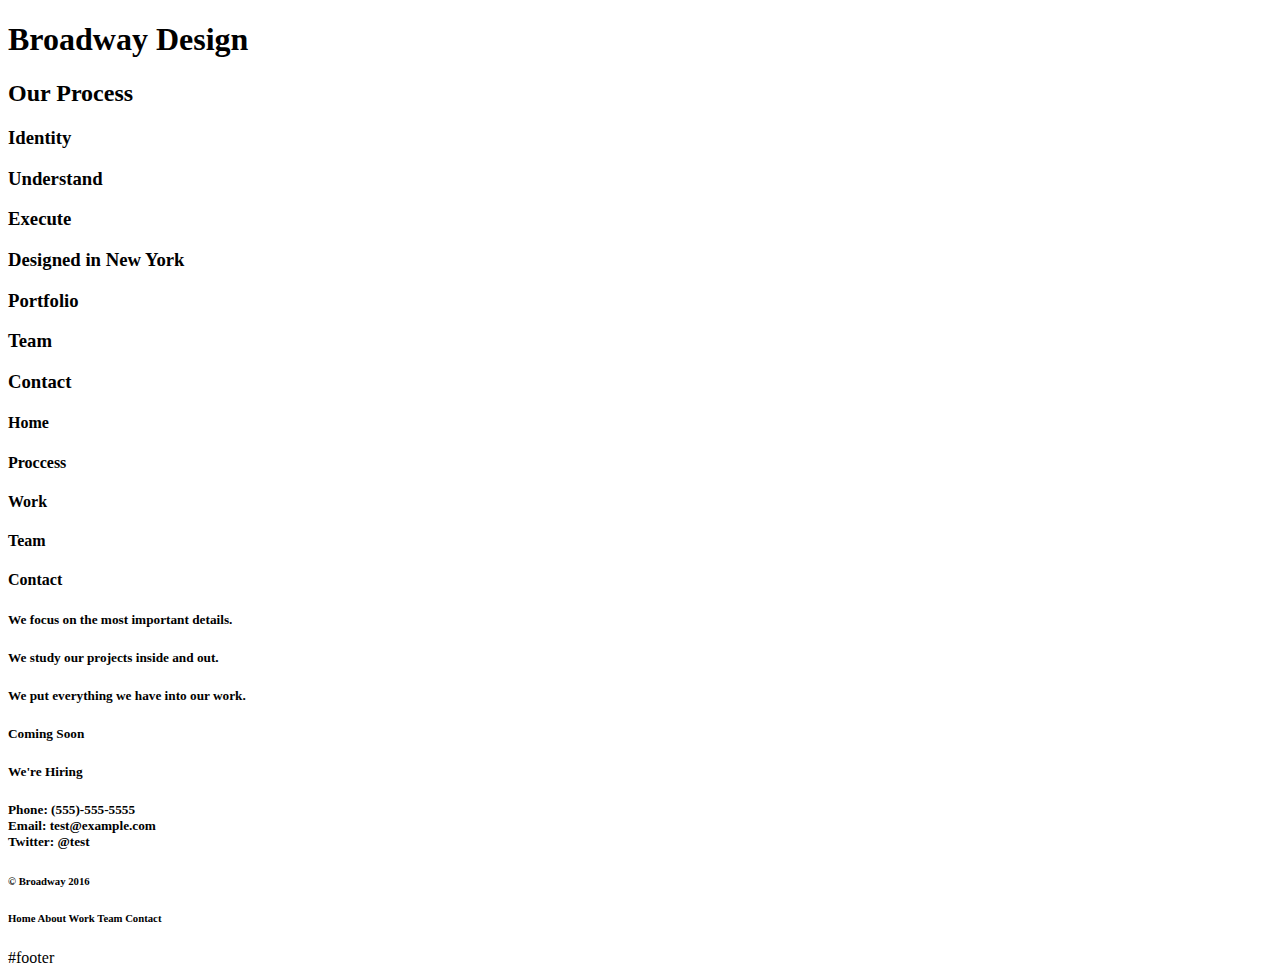
==== Broadway/index.html @ 82f759a9 "Update repository with first draft of HTML code." ====
<!DOCTYPE html>
<html>
<head>
 <title>Broadway Design</title>
</head>
<body>


</body>
</html>

<h1>Broadway Design</h1>

<h2>Our Process</h2>

<h3>Identity</h3>
<h3>Understand</h3>
<h3>Execute</h3>
<h3>Designed in New York</h3>
<h3>Portfolio</h3>
<h3>Team</h3>
<h3>Contact</h3>


<h4>Home</h4>
<h4>Proccess</h4>
<h4>Work</h4>
<h4>Team</h4>
<h4>Contact</h4>


<h5>We focus on the most important details.</h5>
<h5>We study our projects inside and out.</h5>
<h5>We put everything we have into our work.</h5>
<h5>Coming Soon</h5>
<h5>We're Hiring</h5>
<h5>Phone: (555)-555-5555<br />Email: test@example.com<br />Twitter: @test</h5>

 <h6>&copy Broadway 2016</h6>
 <h6>Home About Work Team Contact</h6>


#footer
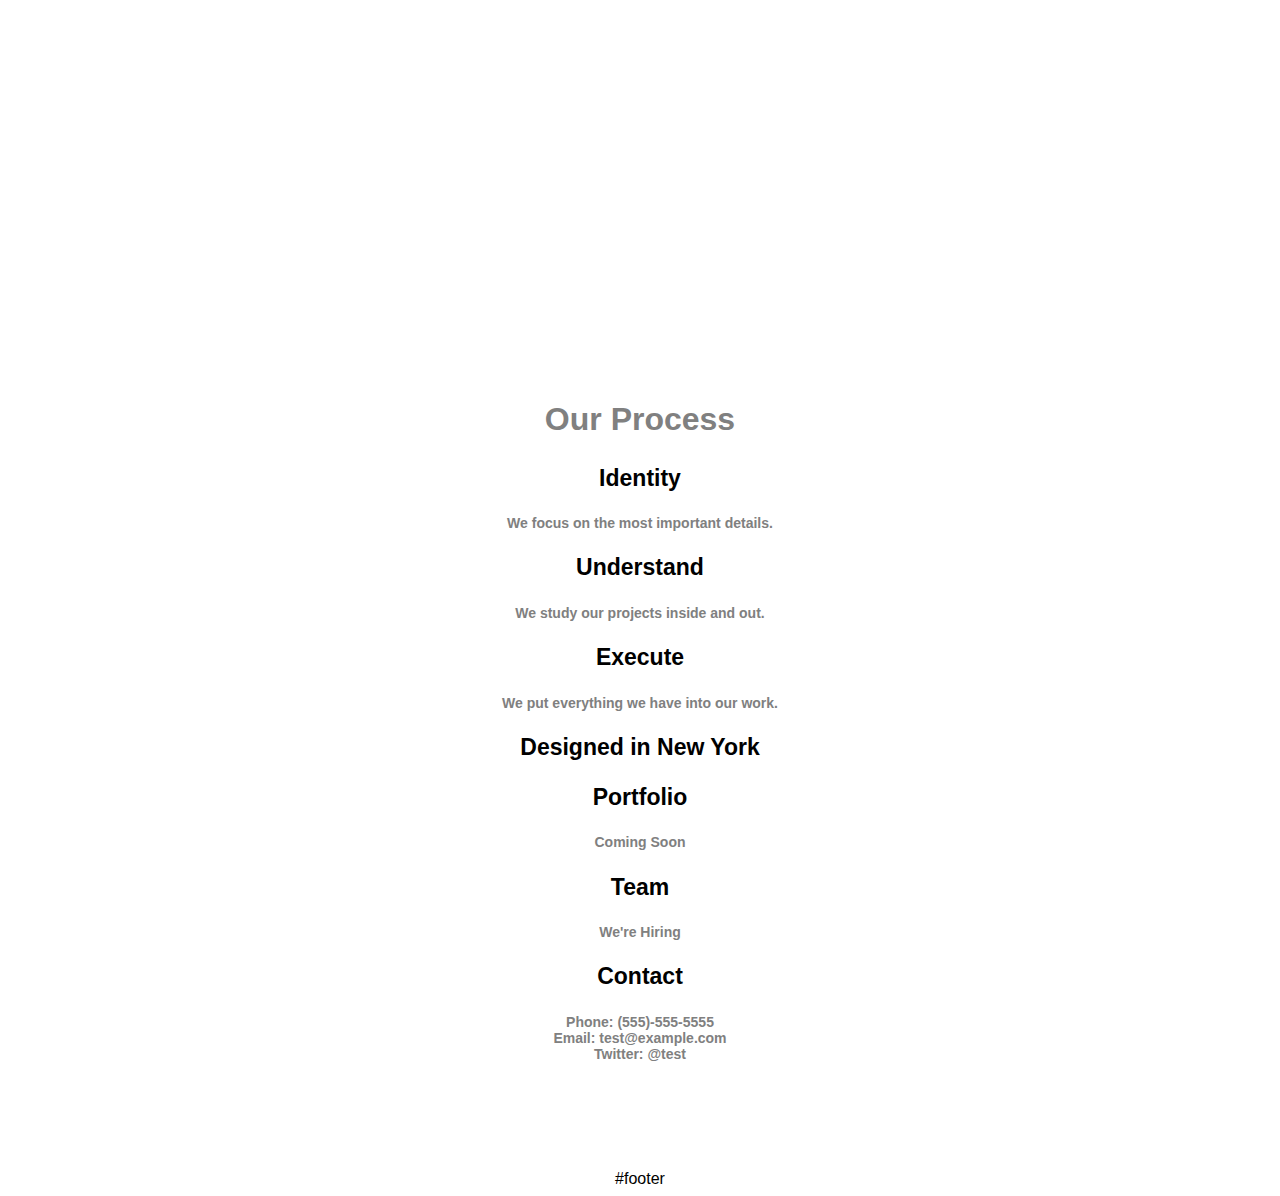
==== commit 0e7a58a9: "Update repository with second draft of HTML code." ====
--- a/Broadway/index.html
+++ b/Broadway/index.html
@@ -2,42 +2,50 @@
 <html>
 <head>
  <title>Broadway Design</title>
+ <link href="resources\css\style.css" type="text/css" rel="stylesheet">
 </head>
 <body>
+  <span>
+  <h1>Broadway Design</h1>
+  <h4>Home</h4>
+  <h4>Proccess</h4>
+  <h4>Work</h4>
+  <h4>Team</h4>
+  <h4>Contact</h4>
+  </span>
 
+  <h2>Our Process</h2>
+
+  <h3>Identity</h3>
+  <h5>We focus on the most important details.</h5>
+
+
+
+  <h3>Understand</h3>
+  <h5>We study our projects inside and out.</h5>
+
+
+  <h3>Execute</h3>
+  <h5>We put everything we have into our work.</h5>
+
+  <h3>Designed in New York</h3>
+  <h3>Portfolio</h3>
+  <h5>Coming Soon</h5>
+
+
+  <h3>Team</h3>
+  <h5>We're Hiring</h5>
+
+  <h3>Contact</h3>
+
+
+  <h5>Phone: (555)-555-5555<br />Email: test@example.com<br />Twitter: @test</h5>
+
+   <h6>&copy Broadway 2016</h6>
+   <h4>Home About Work Team Contact</h4>
+
+
+  #footer
 
 </body>
 </html>
-
-<h1>Broadway Design</h1>
-
-<h2>Our Process</h2>
-
-<h3>Identity</h3>
-<h3>Understand</h3>
-<h3>Execute</h3>
-<h3>Designed in New York</h3>
-<h3>Portfolio</h3>
-<h3>Team</h3>
-<h3>Contact</h3>
-
-
-<h4>Home</h4>
-<h4>Proccess</h4>
-<h4>Work</h4>
-<h4>Team</h4>
-<h4>Contact</h4>
-
-
-<h5>We focus on the most important details.</h5>
-<h5>We study our projects inside and out.</h5>
-<h5>We put everything we have into our work.</h5>
-<h5>Coming Soon</h5>
-<h5>We're Hiring</h5>
-<h5>Phone: (555)-555-5555<br />Email: test@example.com<br />Twitter: @test</h5>
-
- <h6>&copy Broadway 2016</h6>
- <h6>Home About Work Team Contact</h6>
-
-
-#footer
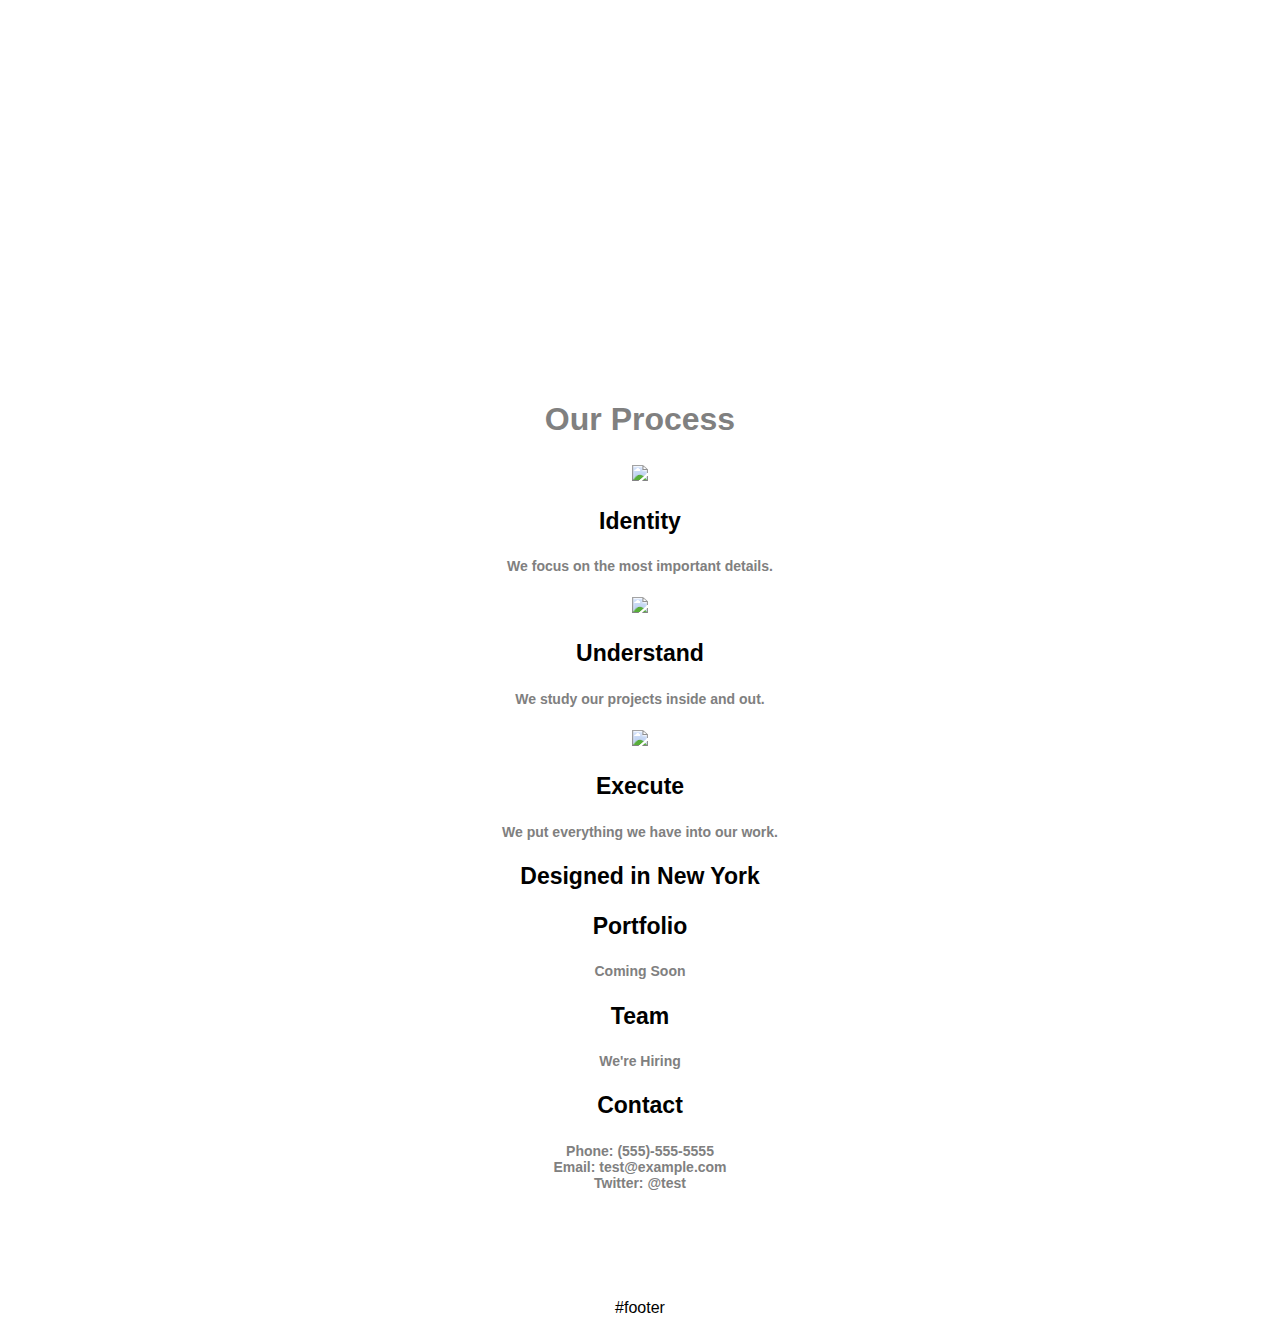
==== commit e15a06ad: "Update repository with third draft of HTML code." ====
--- a/Broadway/index.html
+++ b/Broadway/index.html
@@ -5,28 +5,29 @@
  <link href="resources\css\style.css" type="text/css" rel="stylesheet">
 </head>
 <body>
-  <span>
+  <div class="main-banner">
   <h1>Broadway Design</h1>
   <h4>Home</h4>
   <h4>Proccess</h4>
   <h4>Work</h4>
   <h4>Team</h4>
   <h4>Contact</h4>
-  </span>
+  </div>
 
   <h2>Our Process</h2>
-
+  <img src="https://s3.amazonaws.com/codecademy-content/programs/freelance-one/broadway/images/identify.svg" />
   <h3>Identity</h3>
   <h5>We focus on the most important details.</h5>
-
-
-
+  <img src="https://s3.amazonaws.com/codecademy-content/programs/freelance-one/broadway/images/understand.svg" />
   <h3>Understand</h3>
   <h5>We study our projects inside and out.</h5>
+  <img src="https://s3.amazonaws.com/codecademy-content/programs/freelance-one/broadway/images/execute.svg" />
 
 
   <h3>Execute</h3>
+  <div class="main-banner">
   <h5>We put everything we have into our work.</h5>
+  </div>
 
   <h3>Designed in New York</h3>
   <h3>Portfolio</h3>
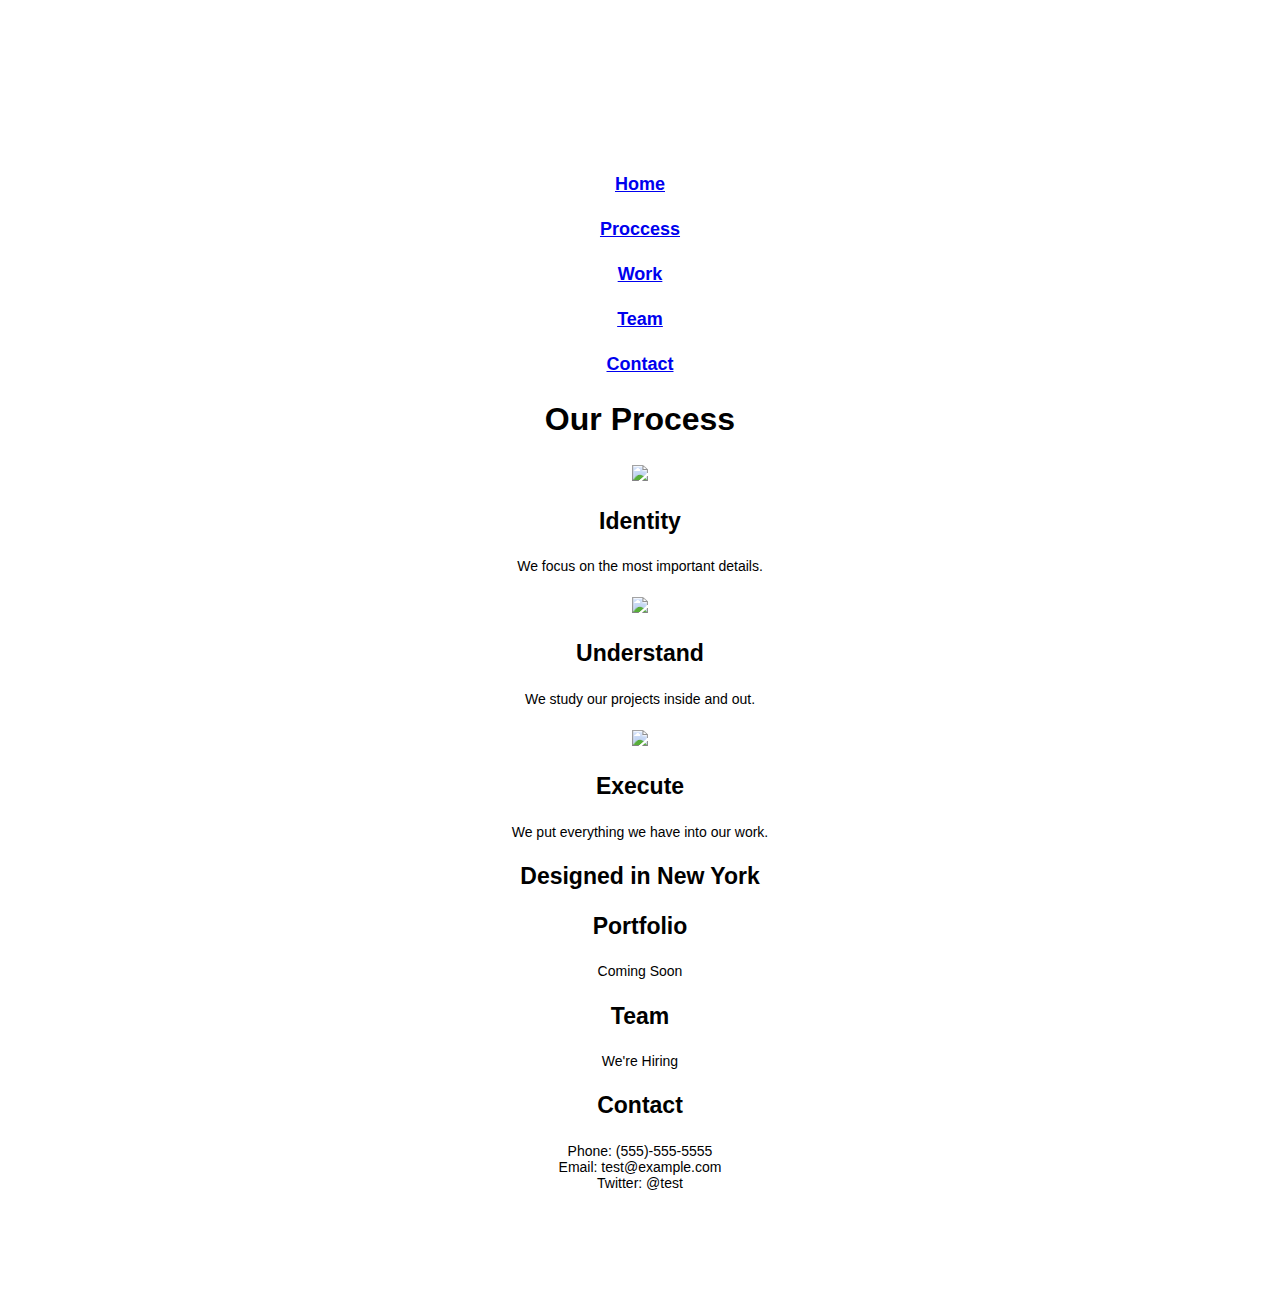
==== commit 13d83508: "Update repository with fourth draft of HTML code." ====
--- a/Broadway/index.html
+++ b/Broadway/index.html
@@ -5,15 +5,16 @@
  <link href="resources\css\style.css" type="text/css" rel="stylesheet">
 </head>
 <body>
+  <section id="home">
   <div class="main-banner">
   <h1>Broadway Design</h1>
-  <h4>Home</h4>
-  <h4>Proccess</h4>
-  <h4>Work</h4>
-  <h4>Team</h4>
-  <h4>Contact</h4>
+  <h4><a href="#home">Home</a></h4>
+  <h4><a href="#home">Proccess</a></h4>
+  <h4><a href="#home">Work</a></h4>
+  <h4><a href="#team">Team</a></h4>
+  <h4><a href="#contact">Contact</a></h4>
   </div>
-
+</section>
   <h2>Our Process</h2>
   <img src="https://s3.amazonaws.com/codecademy-content/programs/freelance-one/broadway/images/identify.svg" />
   <h3>Identity</h3>
@@ -25,28 +26,25 @@
 
 
   <h3>Execute</h3>
+  <h5>We put everything we have into our work.</h5>
+
   <div class="main-banner">
-  <h5>We put everything we have into our work.</h5>
-  </div>
-
   <h3>Designed in New York</h3>
+    </div>
   <h3>Portfolio</h3>
   <h5>Coming Soon</h5>
 
-
+  <div id="team">
   <h3>Team</h3>
   <h5>We're Hiring</h5>
-
+</div>
+  <div id="contact">
   <h3>Contact</h3>
-
-
   <h5>Phone: (555)-555-5555<br />Email: test@example.com<br />Twitter: @test</h5>
-
-   <h6>&copy Broadway 2016</h6>
-   <h4>Home About Work Team Contact</h4>
-
-
-  #footer
+</div>
+   <div class="footer">
+   <h6>&copy Broadway 2016</h6><h4>Home About Work Team Contact</h4>
+ </div>
 
 </body>
 </html>
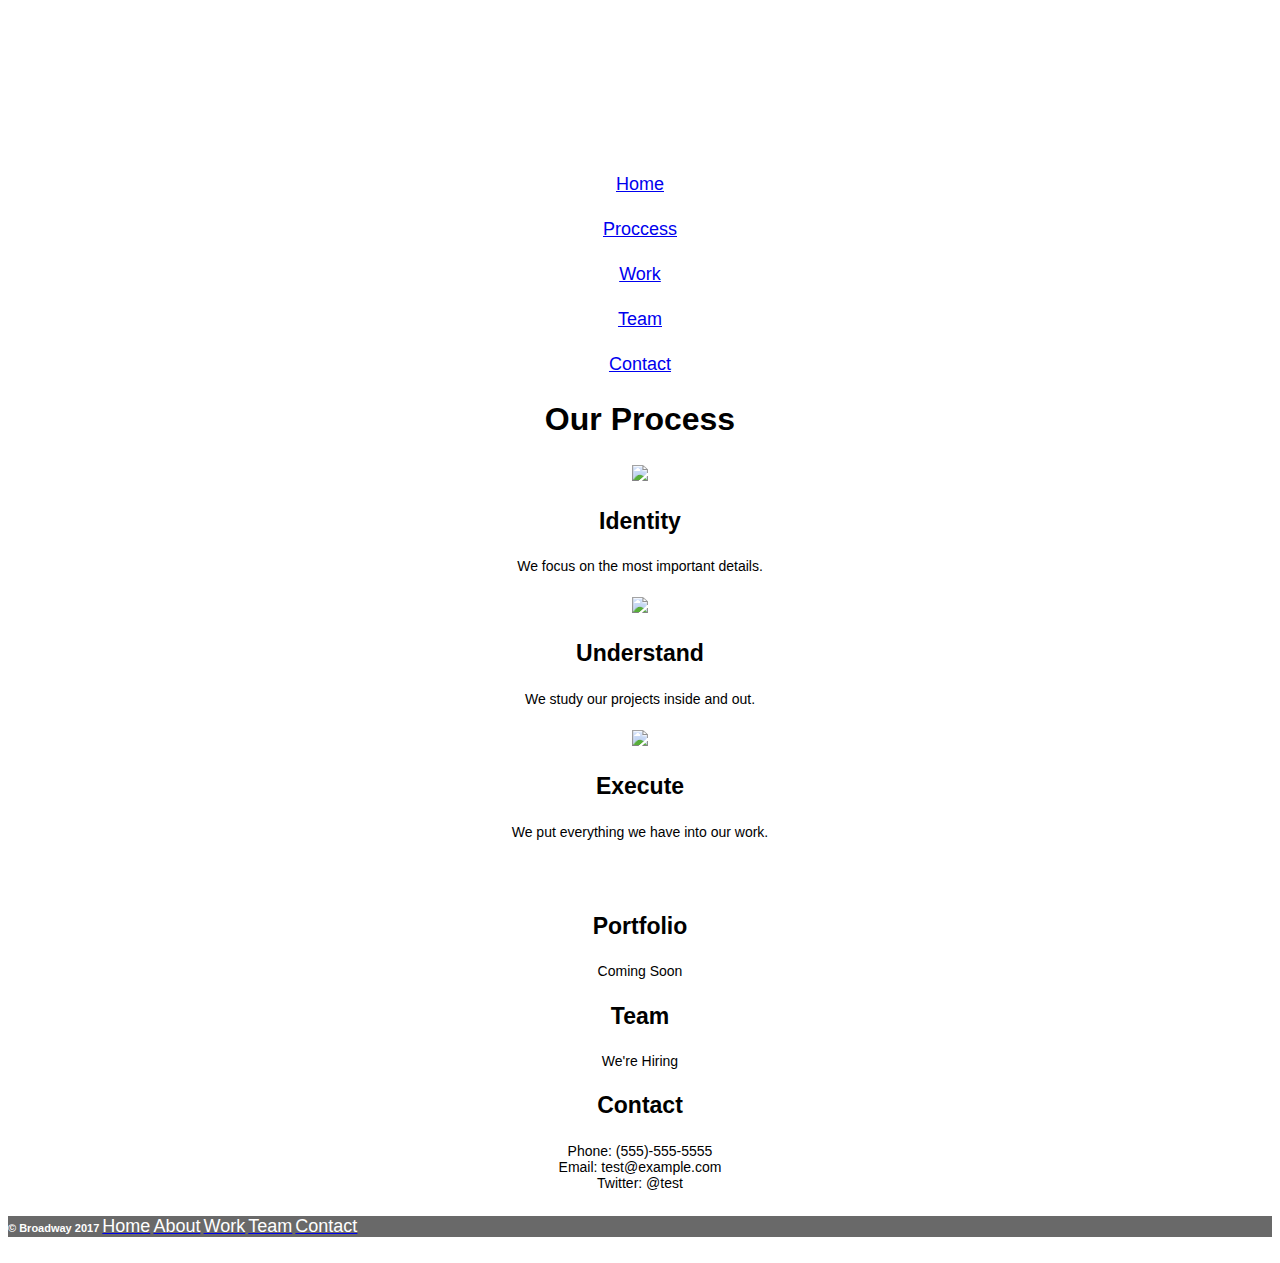
==== commit 0464dd19: "Update repository with FINAL draft of HTML code." ====
--- a/Broadway/index.html
+++ b/Broadway/index.html
@@ -1,50 +1,51 @@
 <!DOCTYPE html>
 <html>
 <head>
- <title>Broadway Design</title>
- <link href="resources\css\style.css" type="text/css" rel="stylesheet">
+  <title>Broadway Design</title>
+  <link href="resources\css\style.css" type="text/css" rel="stylesheet">
 </head>
 <body>
   <section id="home">
-  <div class="main-banner">
-  <h1>Broadway Design</h1>
-  <h4><a href="#home">Home</a></h4>
-  <h4><a href="#home">Proccess</a></h4>
-  <h4><a href="#home">Work</a></h4>
-  <h4><a href="#team">Team</a></h4>
-  <h4><a href="#contact">Contact</a></h4>
-  </div>
-</section>
+    <div class="main-banner">
+      <h1>Broadway Design</h1>
+      <h4><a href="#home">Home</a></h4>
+      <h4><a href="#home">Proccess</a></h4>
+      <h4><a href="#home">Work</a></h4>
+      <h4><a href="#team">Team</a></h4>
+      <h4><a href="#contact">Contact</a></h4>
+    </div>
+  </section>
   <h2>Our Process</h2>
-  <img src="https://s3.amazonaws.com/codecademy-content/programs/freelance-one/broadway/images/identify.svg" />
+    <img src="https://s3.amazonaws.com/codecademy-content/programs/freelance-one/broadway/images/identify.svg" />
   <h3>Identity</h3>
   <h5>We focus on the most important details.</h5>
-  <img src="https://s3.amazonaws.com/codecademy-content/programs/freelance-one/broadway/images/understand.svg" />
+    <img src="https://s3.amazonaws.com/codecademy-content/programs/freelance-one/broadway/images/understand.svg" />
   <h3>Understand</h3>
   <h5>We study our projects inside and out.</h5>
-  <img src="https://s3.amazonaws.com/codecademy-content/programs/freelance-one/broadway/images/execute.svg" />
-
-
+    <img src="https://s3.amazonaws.com/codecademy-content/programs/freelance-one/broadway/images/execute.svg" />
   <h3>Execute</h3>
   <h5>We put everything we have into our work.</h5>
-
   <div class="main-banner">
-  <h3>Designed in New York</h3>
-    </div>
+    <h3 class="white">Designed in New York</h3>
+  </div>
   <h3>Portfolio</h3>
   <h5>Coming Soon</h5>
-
   <div id="team">
-  <h3>Team</h3>
-  <h5>We're Hiring</h5>
-</div>
+    <h3>Team</h3>
+    <h5>We're Hiring</h5>
+  </div>
   <div id="contact">
-  <h3>Contact</h3>
-  <h5>Phone: (555)-555-5555<br />Email: test@example.com<br />Twitter: @test</h5>
-</div>
-   <div class="footer">
-   <h6>&copy Broadway 2016</h6><h4>Home About Work Team Contact</h4>
- </div>
-
-</body>
+    <h3>Contact</h3>
+    <h5>Phone: (555)-555-5555<br />Email: test@example.com<br />Twitter: @test</h5>
+  </div>
+  <div class="footer">
+    <h6>&copy Broadway 2017
+      <a href="#home"><p>Home</p></a>
+      <a href="#home"><p>About</p></a>
+      <a href="#home"><p>Work</p></a>
+      <a href="#home"><p>Team</p></a>
+      <a href="#home"><p>Contact</p></a>
+    </h6>
+  </div>
+ </body>
 </html>
